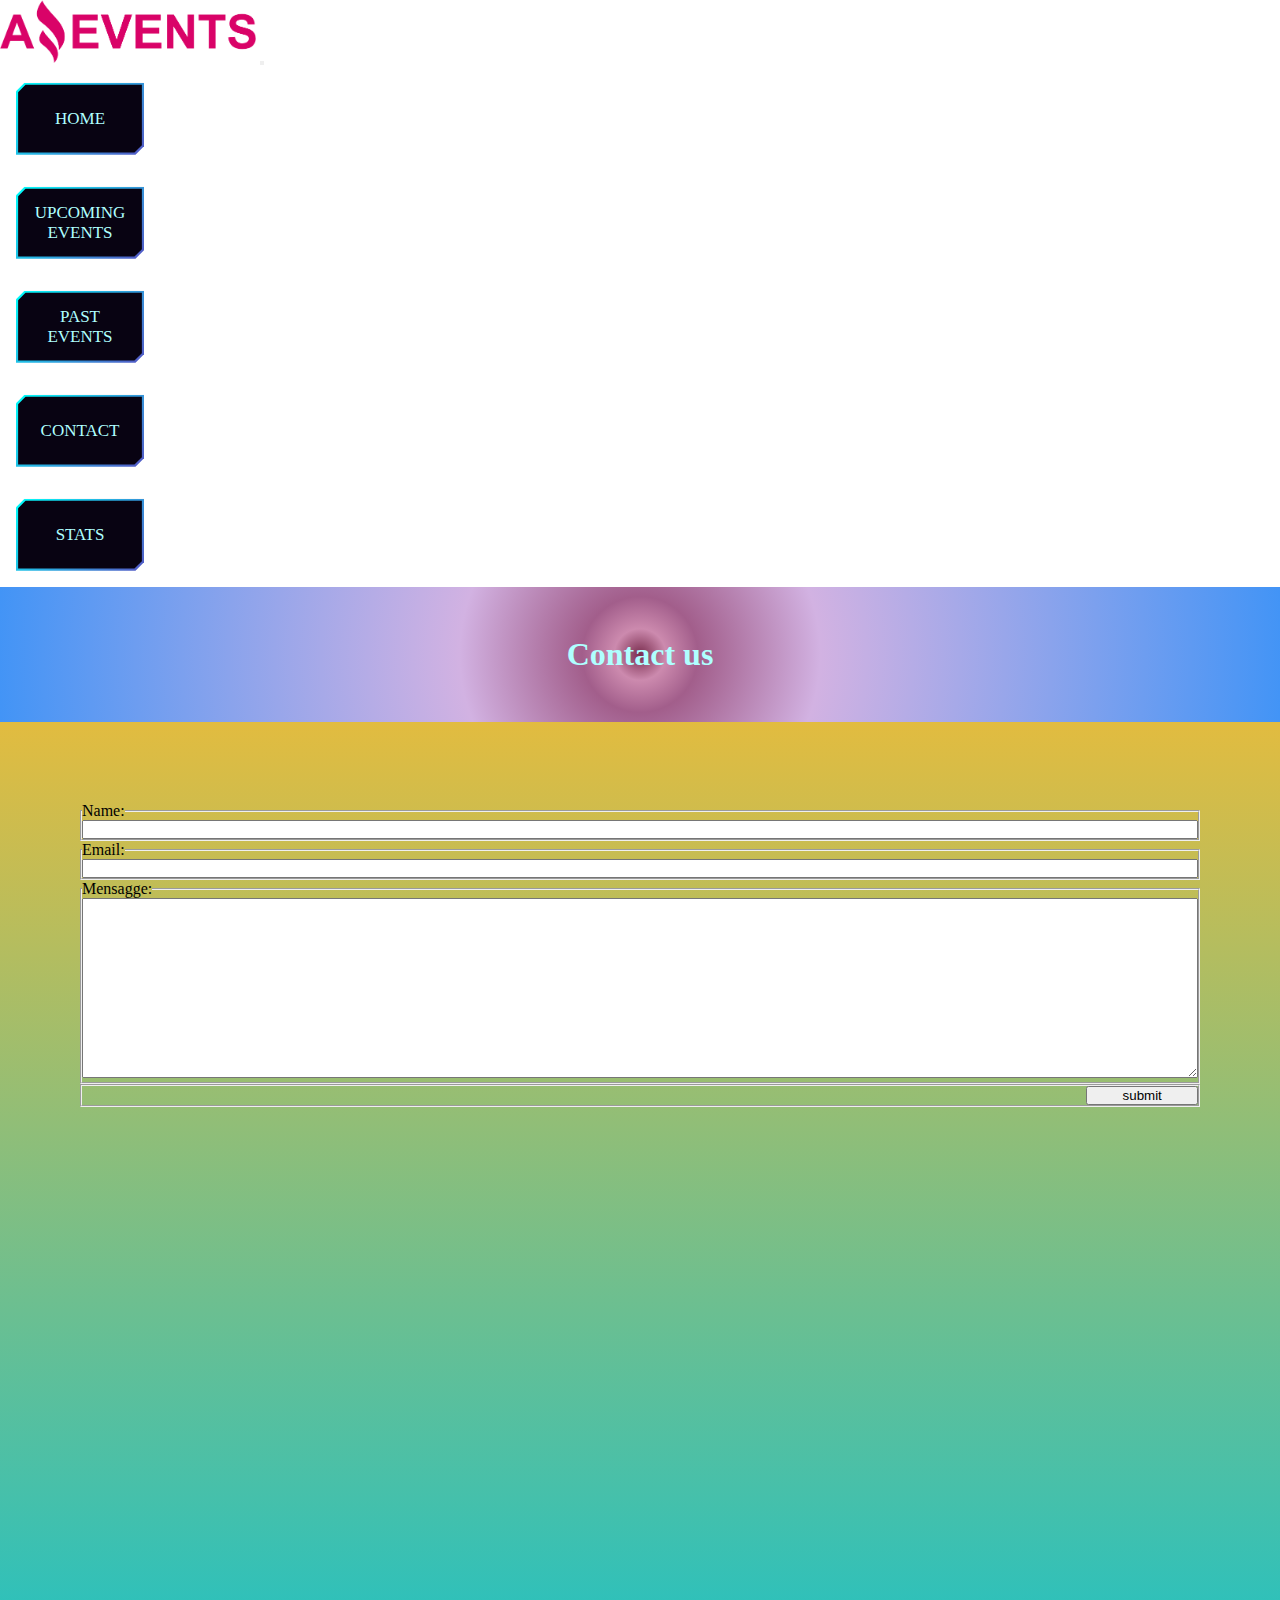
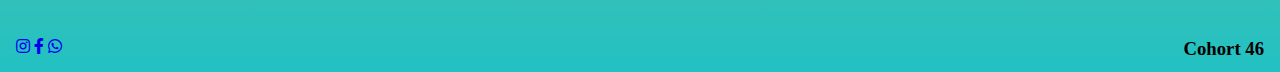
==== pages/contact.html @ c53719a2 "first commit" ====
<!DOCTYPE html>
<html lang="en">
<head>
    <meta charset="UTF-8">
    <meta http-equiv="X-UA-Compatible" content="IE=edge">
    <meta name="viewport" content="width=device-width, initial-scale=1.0">
    <link rel="shortcut icon" href="../assets/img/Logo Amazing Events.png" type="image/x-icon">
    <link rel="stylesheet" href="../styles/style.css">
    <link rel="stylesheet" href="https://cdnjs.cloudflare.com/ajax/libs/font-awesome/5.15.2/css/all.min.css">
    <link href="https://cdn.jsdelivr.net/npm/bootstrap@5.3.0-alpha1/dist/css/bootstrap.min.css" rel="stylesheet" integrity="sha384-GLhlTQ8iRABdZLl6O3oVMWSktQOp6b7In1Zl3/Jr59b6EGGoI1aFkw7cmDA6j6gD" crossorigin="anonymous">
    <title>AmazinEvents-Contact</title>
</head>
<body>
    <header>

        
        <nav class="navbar navbar-expand-lg navbar-light bg-light">
            <div class="container-fluid">
                <a class="navbar-brand" href="../index.html"><img src="../assets/img/Logo Amazing Events.png" alt="this is the logo"></a>
                <button class="navbar-toggler" type="button" data-bs-toggle="collapse" data-bs-target="#navbarNav"
                    aria-controls="navbarNav" aria-expanded="false" aria-label="Toggle navigation">
                    <span class="navbar-toggler-icon"></span>
                </button>
                <div class="collapse navbar-collapse justify-content-end" id="navbarNav">
                    <ul class="navbar-nav">
                        <li class=" navegador1 nav-item">
                            <a class="nav-link" aria-current="page" href="../index.html">Home</a>
                        </li>
                        <li class="navegador1 nav-item">
                            <a class="nav-link" href="./upcomingevents.html">Upcoming Events</a>
                        </li>
                        <li class="navegador1 nav-item">
                            <a class="nav-link" href="./pastevents.html">Past Events</a>
                        </li>
                        <li class="navegador1 nav-item">
                            <a class="nav-link" href="#">Contact</a>
                        </li>
                        <li class="navegador1 nav-item">
                            <a class="nav-link" href="./stats.html">Stats</a>
                        </li>
                    </ul>
                </div>
            </div>
        </nav>
    </header>
    <main> 
        <div class="titulo">
        <h1>Contact us</h1>
        </div>
        <form class="formulario2" action="./formresults.html" method="get">
            <fieldset class="nameform"> 
            <legend>Name:</legend>
            <input type="text" id="name" name="name" required>
        </fieldset>
        <fieldset> 
            <legend>Email:</legend>
            <input type="email" id="email" name="email" required>
        </fieldset>
        <fieldset> 
            <legend>Mensagge:</legend>
            <textarea id="message" name="message" required></textarea>
        </fieldset>
        <fieldset class="botonsubmit"> 
            <button type="submit" id="submit">submit</button>
        </fieldset>
        </form>
        <footer class="bg-dark text-center text-white">
            <div>
                <a class="btn btn-outline-light btn-floating m-1" href="https://www.instagram.com/" role="button"><i
                        class="fab fa-instagram"></i></a>
                <a class="btn btn-outline-light btn-floating m-1" href="https://es-la.facebook.com/" role="button">
                    <i class="fab fa-facebook-f"></i></a>


                <a class="btn btn-outline-light btn-floating m-1" href="https://www.whatsapp.com/?lang=es"
                    role="button">
                    <i class="fab fa-whatsapp"></i></a>
            </div>
            <h3 class="cohort">Cohort 46</h3>
        </footer>
        </main>
        
    <script src="https://cdn.jsdelivr.net/npm/bootstrap@5.3.0-alpha1/dist/js/bootstrap.bundle.min.js" integrity="sha384-w76AqPfDkMBDXo30jS1Sgez6pr3x5MlQ1ZAGC+nuZB+EYdgRZgiwxhTBTkF7CXvN" crossorigin="anonymous"></script>
</body>
</html>
---- styles/style.css ----
*
{
    margin: 0;
    padding: 0;
    box-sizing: border-box;
}
.navegador1
{
padding: 1rem;
width: 60%;
display: flex;
justify-content: space-between;
}
header img
{
   width: 20vw;
}

.navegador1 a
{
  text-align: center;
    text-decoration: none;
    width: 10vw;
    height: 8vh;
}
.navegador1 a {
    --border-color: linear-gradient(-45deg, #ffae00, #7e03aa, #00fffb);
    --border-width: .125em;
    --curve-size: .5em;
    --blur: 30px;
    --bg: #080312;
    --color: #afffff;
    color: var(--color);
      /* use position: relative; so that BG is only for .btn */
    position: relative;
    isolation: isolate;
    display: inline-grid;
    place-content: center;
    padding: .5em 1.5em;
    font-size: 17px;
    border: 0;
    text-transform: uppercase;
    box-shadow: 10px 10px 20px rgba(0, 0, 0, .6);
    clip-path: polygon(
              /* Top-left */
              0% var(--curve-size),
  
              var(--curve-size) 0,
              /* top-right */
              100% 0,
              100% calc(100% - var(--curve-size)),
  
              /* bottom-right 1 */
              calc(100% - var(--curve-size)) 100%,
              /* bottom-right 2 */
              0 100%);
    transition: color 250ms;
  }
  
  .navegador1 a::after,
  .navegador1 a::before {
    content: '';
    position: absolute;
    inset: 0;
  }
  
  .navegador1 a::before {
    background: var(--border-color);
    background-size: 300% 300%;
    animation: move-bg7234 5s ease infinite;
    z-index: -2;
  }
  
  @keyframes move-bg7234 {
    0% {
      background-position: 31% 0%
    }
  
    50% {
      background-position: 70% 100%
    }
  
    100% {
      background-position: 31% 0%
    }
  }
  
  .navegador1 a::after {
    background: var(--bg);
    z-index: -1;
    clip-path: polygon(
              /* Top-left */
              var(--border-width) 
              calc(var(--curve-size) + var(--border-width) * .5),
  
              calc(var(--curve-size) + var(--border-width) * .5) var(--border-width),
  
              /* top-right */
              calc(100% - var(--border-width)) 
              var(--border-width),
  
              calc(100% - var(--border-width)) 
              calc(100% - calc(var(--curve-size) + var(--border-width) * .5)),
  
              /* bottom-right 1 */
              calc(100% - calc(var(--curve-size) + var(--border-width) * .5)) calc(100% - var(--border-width)),
              /* bottom-right 2 */
              var(--border-width) calc(100% - var(--border-width)));
    transition: clip-path 500ms;
  }
  
  .navegador1 a:where(:hover, :focus)::after {
    clip-path: polygon(
                  /* Top-left */
                  calc(100% - var(--border-width)) 
  
                  calc(100% - calc(var(--curve-size) + var(--border-width) * 0.5)),
      
                  calc(100% - var(--border-width))
  
                  var(--border-width),
      
                  /* top-right */
                  calc(100% - var(--border-width))
  
                   var(--border-width),
      
                  calc(100% - var(--border-width)) 
  
                  calc(100% - calc(var(--curve-size) + var(--border-width) * .5)),
      
                  /* bottom-right 1 */
                  calc(100% - calc(var(--curve-size) + var(--border-width) * .5)) 
                  calc(100% - var(--border-width)),
  
                  /* bottom-right 2 */
                  calc(100% - calc(var(--curve-size) + var(--border-width) * 0.5))
                  calc(100% - var(--border-width)));
    transition: 200ms;
  }
  
  .navegador1 a:where(:hover, :focus) {
    color: #fff;
  }
  .titulo
  {
    height: 15vh;
    color: #afffff;
    display: flex;
    justify-content: center;
    align-items: center;
    background: rgb(121,45,78);
background: radial-gradient(circle, rgba(121,45,78,1) 0%, rgba(204,138,174,1) 4%, rgba(162,94,139,1) 9%, rgba(210,178,226,1) 28%, rgba(66,148,246,1) 100%);

  }
  .cardpriceandbutton
  {
    display: flex;
    justify-content: space-between;
  }
  .section-1
  {
    display: flex;
    justify-content: space-between;
    padding: 2rem;
  }
  .section-2
  {
    display: flex;
    justify-content: space-between;
    padding: 2rem;
}
.section-3
{
    display: flex;
    justify-content: center;
    padding: 2rem;
}
.section-0
{
    display: flex;
    justify-content: space-between;
    padding: 1rem;
}
footer
{
    display: flex;
    justify-content: space-between;
    padding: 1rem;
    align-items: center;
}
.cohort
{
    margin-bottom: -0.25rem;
}

main
{
    background: rgb(34,193,195);
    background: linear-gradient(0deg, rgba(34,193,195,1) 0%, rgba(253,187,45,1) 100%);

}
.formulario2
{
  display: flex;
  flex-direction: column;
 
 height: 100vh;
  align-items: stretch;
  padding: 5rem;
}
#name
{
  width: 100%;
  
}
#email
{
  width: 100%;
}
#message
{
  width: 100%;
  height: 20vh;
}
#submit
{
  width: 10%;
}
.botonsubmit
{
  display: flex;
  justify-content: flex-end;
}
.section-details
{
  
  width: 98.5vw;
  height: 100vh;
  display: flex;
  justify-content: center;
  padding: 3rem;
}
.contenedor1
{
  border: 2px solid black;
  width: 80vw;
  height: 70vh;
  display: flex;
  justify-content: space-evenly;
  align-items: center;
  background: rgb(131,58,180);
  background: linear-gradient(90deg, rgba(131,58,180,1) 0%, rgba(253,29,29,1) 50%, rgba(252,176,69,1) 100%);
}
.imagencontenedor
{
  border: 2px solid grey;
  width: 38vw;
  height: 60vh;
  background-image: url(../assets/img/books.jpg);
  background-position: center;
  background-size: cover;
  background-repeat: no-repeat;
}
.titulocontenedor
{
  border: 2px solid blueviolet;
  width: 38vw;
  height: 60vh;
  display: flex;
  flex-direction: column;
  justify-content: center;
  align-items: center;
  padding: 2rem;
  color: white;
  background: rgb(131,58,180);
  background: linear-gradient(90deg, rgba(131,58,180,1) 0%, rgba(103,77,161,1) 50%, rgba(144,116,159,1) 100%);
}
.tablas
{
  display: flex;
  justify-content: center;
  flex-direction: column;
  padding: 3rem;
  
}
.tabla{
  border: 2px solid black;
  text-align: center;
  
}
.tableth
{
  border: 2px solid black;
  width: 30vw;
}
.tabletd
{
  border: 2px solid black;
  height: 4vh;
}
.caption1
{
  caption-side: top;
  text-align: start;
  background-color: rgba(205, 126, 23, 0.34);
  color: white;
  font-size: 1.4rem;
}
.tabla1{
  border: 2px solid black;
  
}
.tableth1
{
  border: 2px solid black;
  width: 30vw;
}
.tabletd1
{
  border: 2px solid black;
  height: 4vh;
}
.caption2
{
  caption-side: top;
  text-align: start;
  background-color: rgba(205, 126, 23, 0.34);
  color: white;
  font-size: 1.4rem;
}
.tabla2{
  border: 2px solid black;
  
}
.tableth2
{
  border: 2px solid black;
  width: 30vw;
}
.tabletd2
{
  border: 2px solid black;
  height: 4vh;
}
.caption3
{
  caption-side: top;
  text-align: start;
  background-color: rgba(205, 126, 23, 0.34);
  color: white;
  font-size: 1.4rem;
}
.bordertodo
{
  border: 2px solid black;
  width: 90vw;
}
.abrir-menu
{
  display: none;
}
.cerrar-menu
{
  display: none;
}
.formresults
{
  height: 100vh;
  display: flex;
  justify-content: flex-start;
  flex-direction: column;
  align-items: center;
  gap: 3rem;
}
@media screen and (min-width: 650px) and (max-width: 983px)
{ 
  .navegador1 a
  {
    width: 20vw;
    height: 10vh;
  }
.section-0
 {
  flex-direction: column;

  width: 100%;
  align-items: center;

  }
  .section-1
  {
    flex-direction: column;
    align-items: center;
    gap: 2rem;


  }
  .section-2
  {
    flex-direction: column;
    align-items: center;
    gap: 2rem;

  }
  .formulario1
  {
    display: flex;
   flex-direction: column;
   
  }
  .tablas
  {
    padding: 2rem;
  }
.formresults{  
justify-content: space-evenly;
padding: 1rem;
text-align: center;
} 
}
@media screen  and (min-width: 320px) and (max-width: 650px)
{
  .navegador1 a
  {
    width: 20vw;
    height: 10vh;
  }
.section-0
 {
  flex-direction: column;

  width: 100%;
  align-items: center;

  }
  .section-1
  {
    flex-direction: column;
    align-items: center;
    gap: 2rem;


  }
  .section-2
  {
    flex-direction: column;
    align-items: center;
    gap: 2rem;

  }
  .formulario1
  {
    display: flex;
   flex-direction: column;
   
  }
  #submit
  {
    width: 20vw;
    
  }
  .tablas
  {
    padding: 1rem;
  }
 .caption1
 {
  font-size: 1rem;
 }
 .tableth
 {
  font-size: 0.8rem;
  text-align: center;
 }
 .caption2
 {
  font-size: 1rem;
  
 }
 .tableth1
 {
  font-size: 0.8rem;
  text-align: center;
 }
 .caption3
 {
  font-size: 1rem;
 }
 .tableth2
 {
  font-size: 0.8rem;
  text-align: center;
 }
 .formresults
 {
  justify-content: space-evenly;
  padding: 1rem;
  text-align: center;
  
 }
}
@media screen  and (min-width: 320px) and (max-width: 450px)
{
  .navegador1 a
  {
    width: 30vw;
    height: 10vh;
  }
 
}
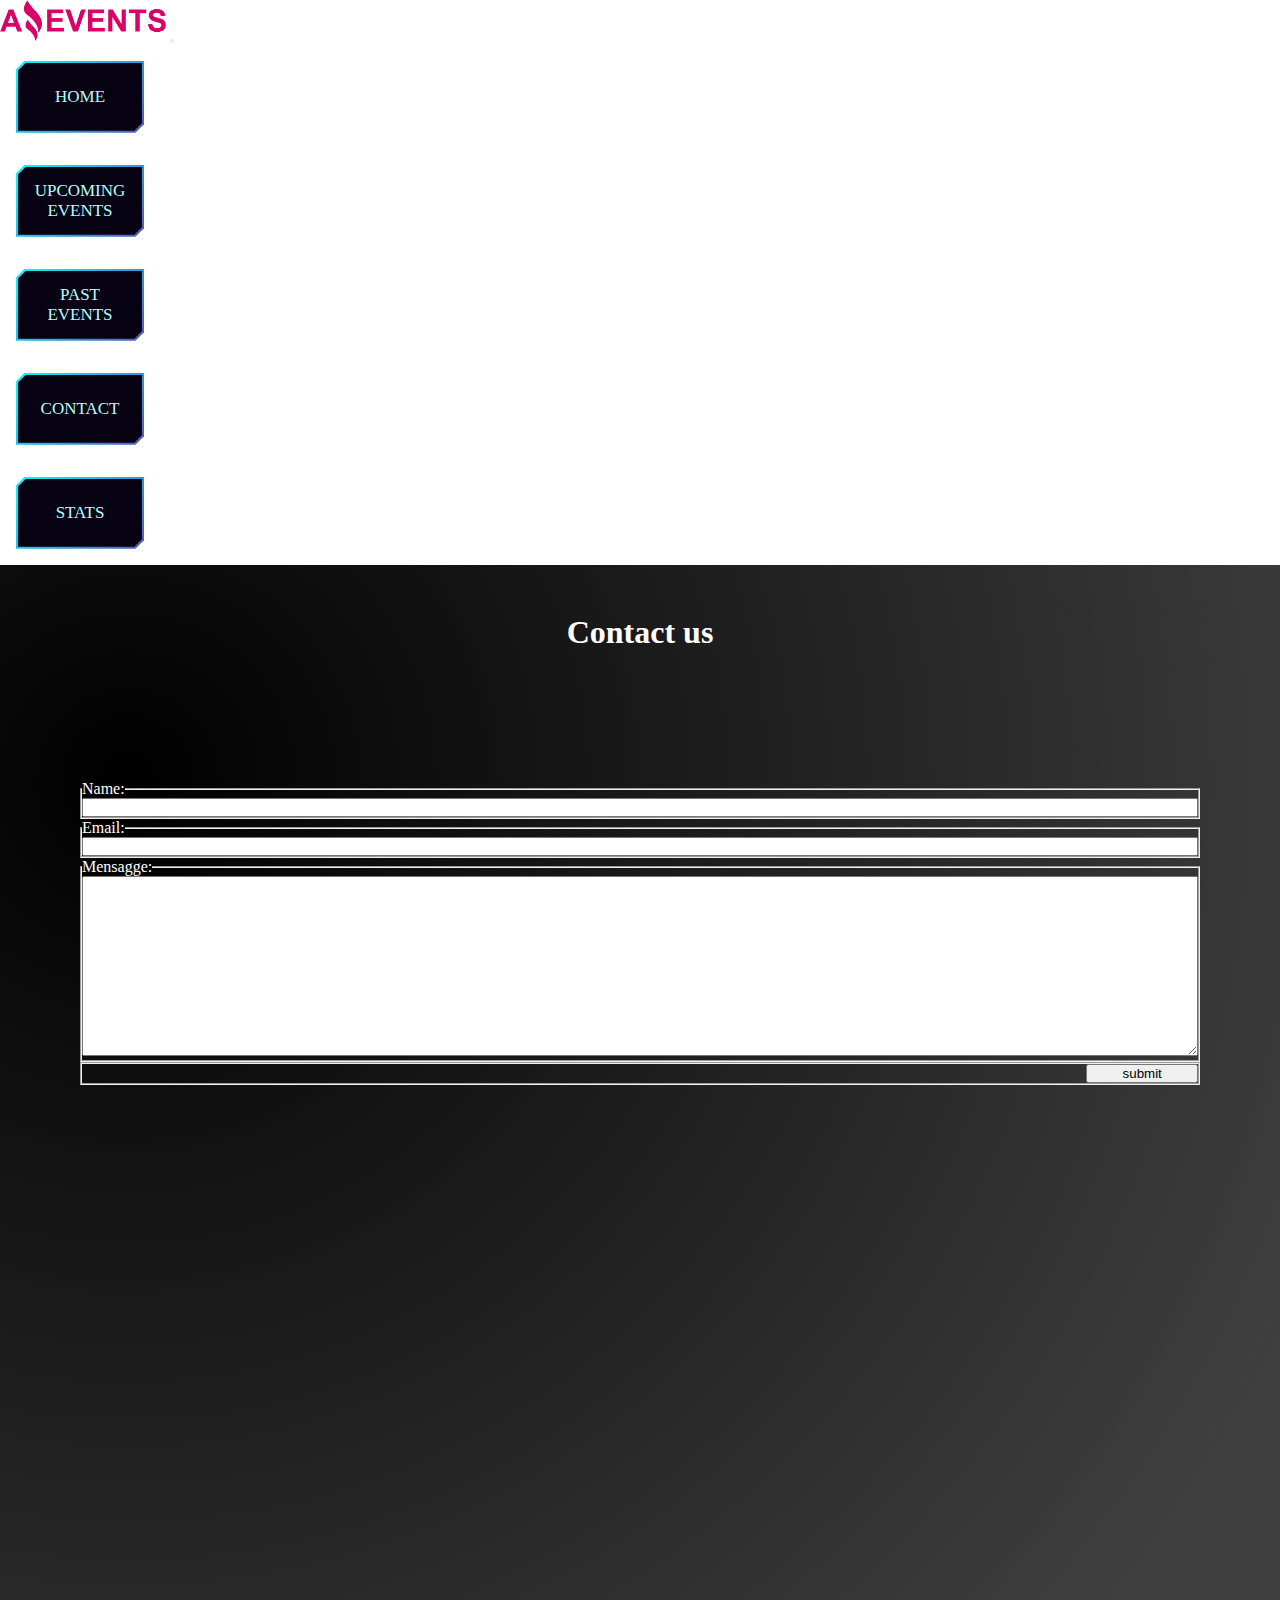
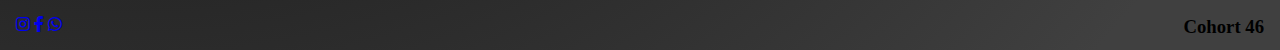
==== commit 7d0d03c6: "task2commit" ====
--- a/pages/contact.html
+++ b/pages/contact.html
@@ -14,9 +14,9 @@
     <header>
 
         
-        <nav class="navbar navbar-expand-lg navbar-light bg-light">
+        <nav class="navbar navbar-expand-lg navbar-light bg-dark">
             <div class="container-fluid">
-                <a class="navbar-brand" href="../index.html"><img src="../assets/img/Logo Amazing Events.png" alt="this is the logo"></a>
+                <a class="navbar-brand" href="../index.html"><img class="imagenlogo" src="../assets/img/Logo Amazing Events.png" alt="this is the logo"></a>
                 <button class="navbar-toggler" type="button" data-bs-toggle="collapse" data-bs-target="#navbarNav"
                     aria-controls="navbarNav" aria-expanded="false" aria-label="Toggle navigation">
                     <span class="navbar-toggler-icon"></span>
--- a/styles/style.css
+++ b/styles/style.css
@@ -1,260 +1,249 @@
-*
+* {
+  margin: 0;
+  padding: 0;
+  box-sizing: border-box;
+}
+.imagenlogo
 {
-    margin: 0;
-    padding: 0;
-    box-sizing: border-box;
-}
-.navegador1
+  width: 13vw;
+}
+ .navbar-toggler-icon {
+  background-color: #fff;
+} 
+.navegador1 {
+  padding: 1rem;
+  
+}
+header img {
+  width: 20vw;
+}
+
+.navegador1 a {
+  text-align: center;
+  text-decoration: none;
+  width: 10vw;
+  height: 8vh;
+}
+.navegador1 a {
+  --border-color: linear-gradient(-45deg, #ffae00, #7e03aa, #00fffb);
+  --border-width: 0.125em;
+  --curve-size: 0.5em;
+  --blur: 30px;
+  --bg: #080312;
+  --color: #afffff;
+  color: var(--color);
+  /* use position: relative; so that BG is only for .btn */
+  position: relative;
+  isolation: isolate;
+  display: inline-grid;
+  place-content: center;
+  padding: 0.5em 1.5em;
+  font-size: 17px;
+  border: 0;
+  text-transform: uppercase;
+  box-shadow: 10px 10px 20px rgba(0, 0, 0, 0.6);
+  clip-path: polygon(
+    /* Top-left */ 0% var(--curve-size),
+    var(--curve-size) 0,
+    /* top-right */ 100% 0,
+    100% calc(100% - var(--curve-size)),
+    /* bottom-right 1 */ calc(100% - var(--curve-size)) 100%,
+    /* bottom-right 2 */ 0 100%
+  );
+  transition: color 250ms;
+}
+
+.navegador1 a::after,
+.navegador1 a::before {
+  content: "";
+  position: absolute;
+  inset: 0;
+}
+
+.navegador1 a::before {
+  background: var(--border-color);
+  background-size: 300% 300%;
+  animation: move-bg7234 5s ease infinite;
+  z-index: -2;
+}
+
+@keyframes move-bg7234 {
+  0% {
+    background-position: 31% 0%;
+  }
+
+  50% {
+    background-position: 70% 100%;
+  }
+
+  100% {
+    background-position: 31% 0%;
+  }
+}
+
+.navegador1 a::after {
+  background: var(--bg);
+  z-index: -1;
+  clip-path: polygon(
+    /* Top-left */ var(--border-width)
+      calc(var(--curve-size) + var(--border-width) * 0.5),
+    calc(var(--curve-size) + var(--border-width) * 0.5) var(--border-width),
+    /* top-right */ calc(100% - var(--border-width)) var(--border-width),
+    calc(100% - var(--border-width))
+      calc(100% - calc(var(--curve-size) + var(--border-width) * 0.5)),
+    /* bottom-right 1 */
+      calc(100% - calc(var(--curve-size) + var(--border-width) * 0.5))
+      calc(100% - var(--border-width)),
+    /* bottom-right 2 */ var(--border-width) calc(100% - var(--border-width))
+  );
+  transition: clip-path 500ms;
+}
+
+.navegador1 a:where(:hover, :focus)::after {
+  clip-path: polygon(
+    /* Top-left */ calc(100% - var(--border-width))
+      calc(100% - calc(var(--curve-size) + var(--border-width) * 0.5)),
+    calc(100% - var(--border-width)) var(--border-width),
+    /* top-right */ calc(100% - var(--border-width)) var(--border-width),
+    calc(100% - var(--border-width))
+      calc(100% - calc(var(--curve-size) + var(--border-width) * 0.5)),
+    /* bottom-right 1 */
+      calc(100% - calc(var(--curve-size) + var(--border-width) * 0.5))
+      calc(100% - var(--border-width)),
+    /* bottom-right 2 */
+      calc(100% - calc(var(--curve-size) + var(--border-width) * 0.5))
+      calc(100% - var(--border-width))
+  );
+  transition: 200ms;
+}
+
+.navegador1 a:where(:hover, :focus) {
+  color: #fff;
+}
+.titulo {
+  height: 15vh;
+  color: #fff;
+  display: flex;
+  justify-content: center;
+  align-items: center;
+ 
+}
+
+.cartafoto
 {
-padding: 1rem;
-width: 60%;
-display: flex;
-justify-content: space-between;
-}
-header img
+  object-fit: cover;
+  
+  height: 30vh;
+}
+.formulario1
 {
-   width: 20vw;
-}
-
-.navegador1 a
+  color: #fff;
+}
+
+.cartatitulo
 {
-  text-align: center;
-    text-decoration: none;
-    width: 10vw;
-    height: 8vh;
-}
-.navegador1 a {
-    --border-color: linear-gradient(-45deg, #ffae00, #7e03aa, #00fffb);
-    --border-width: .125em;
-    --curve-size: .5em;
-    --blur: 30px;
-    --bg: #080312;
-    --color: #afffff;
-    color: var(--color);
-      /* use position: relative; so that BG is only for .btn */
-    position: relative;
-    isolation: isolate;
-    display: inline-grid;
-    place-content: center;
-    padding: .5em 1.5em;
-    font-size: 17px;
-    border: 0;
-    text-transform: uppercase;
-    box-shadow: 10px 10px 20px rgba(0, 0, 0, .6);
-    clip-path: polygon(
-              /* Top-left */
-              0% var(--curve-size),
+
+  height: 15vh;
+  color: white;
+}
+ .cardpriceandbutton {
+  display: flex;
+  justify-content: space-between;
+  color: white;
+
+  height: 5.5vh;
+  align-items: baseline;
+} 
+.section-1 {
+  display: flex;
+  justify-content: space-around;
+  padding: 2rem;
+}
+.section-2 {
+  display: flex;
+  justify-content: space-around;
+  padding: 2rem;
+}
+.section-3 {
+  display: flex;
+  justify-content: space-around;
+  padding: 2rem;
+}
+.section-4 {
+  display: flex;
+  justify-content: space-around;
+  padding: 2rem;
+}
+.section-5 {
+  display: flex;
+  justify-content: space-evenly;
+  padding: 2rem;
+}
+.section-0 {
+  display: flex;
+  justify-content: space-around;
+  padding: 1rem;
+}
+footer {
+  display: flex;
+  justify-content: space-between;
+  padding: 1rem;
+  align-items: center;
+}
+.cohort {
+  margin-bottom: -0.25rem;
+}
+
+main {
+  background: radial-gradient(circle at 10% 20%, rgb(0, 0, 0) 0%, rgb(64, 64, 64) 90.2%);
+
   
-              var(--curve-size) 0,
-              /* top-right */
-              100% 0,
-              100% calc(100% - var(--curve-size)),
-  
-              /* bottom-right 1 */
-              calc(100% - var(--curve-size)) 100%,
-              /* bottom-right 2 */
-              0 100%);
-    transition: color 250ms;
-  }
-  
-  .navegador1 a::after,
-  .navegador1 a::before {
-    content: '';
-    position: absolute;
-    inset: 0;
-  }
-  
-  .navegador1 a::before {
-    background: var(--border-color);
-    background-size: 300% 300%;
-    animation: move-bg7234 5s ease infinite;
-    z-index: -2;
-  }
-  
-  @keyframes move-bg7234 {
-    0% {
-      background-position: 31% 0%
-    }
-  
-    50% {
-      background-position: 70% 100%
-    }
-  
-    100% {
-      background-position: 31% 0%
-    }
-  }
-  
-  .navegador1 a::after {
-    background: var(--bg);
-    z-index: -1;
-    clip-path: polygon(
-              /* Top-left */
-              var(--border-width) 
-              calc(var(--curve-size) + var(--border-width) * .5),
-  
-              calc(var(--curve-size) + var(--border-width) * .5) var(--border-width),
-  
-              /* top-right */
-              calc(100% - var(--border-width)) 
-              var(--border-width),
-  
-              calc(100% - var(--border-width)) 
-              calc(100% - calc(var(--curve-size) + var(--border-width) * .5)),
-  
-              /* bottom-right 1 */
-              calc(100% - calc(var(--curve-size) + var(--border-width) * .5)) calc(100% - var(--border-width)),
-              /* bottom-right 2 */
-              var(--border-width) calc(100% - var(--border-width)));
-    transition: clip-path 500ms;
-  }
-  
-  .navegador1 a:where(:hover, :focus)::after {
-    clip-path: polygon(
-                  /* Top-left */
-                  calc(100% - var(--border-width)) 
-  
-                  calc(100% - calc(var(--curve-size) + var(--border-width) * 0.5)),
-      
-                  calc(100% - var(--border-width))
-  
-                  var(--border-width),
-      
-                  /* top-right */
-                  calc(100% - var(--border-width))
-  
-                   var(--border-width),
-      
-                  calc(100% - var(--border-width)) 
-  
-                  calc(100% - calc(var(--curve-size) + var(--border-width) * .5)),
-      
-                  /* bottom-right 1 */
-                  calc(100% - calc(var(--curve-size) + var(--border-width) * .5)) 
-                  calc(100% - var(--border-width)),
-  
-                  /* bottom-right 2 */
-                  calc(100% - calc(var(--curve-size) + var(--border-width) * 0.5))
-                  calc(100% - var(--border-width)));
-    transition: 200ms;
-  }
-  
-  .navegador1 a:where(:hover, :focus) {
-    color: #fff;
-  }
-  .titulo
-  {
-    height: 15vh;
-    color: #afffff;
-    display: flex;
-    justify-content: center;
-    align-items: center;
-    background: rgb(121,45,78);
-background: radial-gradient(circle, rgba(121,45,78,1) 0%, rgba(204,138,174,1) 4%, rgba(162,94,139,1) 9%, rgba(210,178,226,1) 28%, rgba(66,148,246,1) 100%);
-
-  }
-  .cardpriceandbutton
-  {
-    display: flex;
-    justify-content: space-between;
-  }
-  .section-1
-  {
-    display: flex;
-    justify-content: space-between;
-    padding: 2rem;
-  }
-  .section-2
-  {
-    display: flex;
-    justify-content: space-between;
-    padding: 2rem;
-}
-.section-3
-{
-    display: flex;
-    justify-content: center;
-    padding: 2rem;
-}
-.section-0
-{
-    display: flex;
-    justify-content: space-between;
-    padding: 1rem;
-}
-footer
-{
-    display: flex;
-    justify-content: space-between;
-    padding: 1rem;
-    align-items: center;
-}
-.cohort
-{
-    margin-bottom: -0.25rem;
-}
-
-main
-{
-    background: rgb(34,193,195);
-    background: linear-gradient(0deg, rgba(34,193,195,1) 0%, rgba(253,187,45,1) 100%);
-
-}
-.formulario2
-{
+}
+.formulario2 {
   display: flex;
   flex-direction: column;
- 
- height: 100vh;
+color: #fff;
+  height: 100vh;
   align-items: stretch;
   padding: 5rem;
 }
-#name
-{
+#name {
   width: 100%;
-  
-}
-#email
-{
+}
+#email {
   width: 100%;
 }
-#message
-{
+#message {
   width: 100%;
   height: 20vh;
 }
-#submit
-{
+#submit {
   width: 10%;
 }
-.botonsubmit
-{
+.botonsubmit {
   display: flex;
   justify-content: flex-end;
 }
-.section-details
-{
-  
+.section-details {
   width: 98.5vw;
   height: 100vh;
   display: flex;
   justify-content: center;
   padding: 3rem;
 }
-.contenedor1
-{
-  border: 2px solid black;
+.contenedor1 {
+  border: 2px solid gray;
+  
   width: 80vw;
   height: 70vh;
   display: flex;
   justify-content: space-evenly;
   align-items: center;
-  background: rgb(131,58,180);
-  background: linear-gradient(90deg, rgba(131,58,180,1) 0%, rgba(253,29,29,1) 50%, rgba(252,176,69,1) 100%);
-}
-.imagencontenedor
-{
-  border: 2px solid grey;
+  background: linear-gradient(to bottom, rgba(255, 255, 255, 0.073) 0%, rgba(0,0,0,0.15) 100%), radial-gradient(at top center, rgba(255,255,255,0.40) 0%, rgba(0,0,0,0.40) 120%) #989898;
+}
+.imagencontenedor {
+  border: 2px solid black;
+  box-shadow: 2px 2px 5px rgba(0, 0, 0, 5);
   width: 38vw;
   height: 60vh;
   background-image: url(../assets/img/books.jpg);
@@ -262,110 +251,92 @@
   background-size: cover;
   background-repeat: no-repeat;
 }
-.titulocontenedor
-{
-  border: 2px solid blueviolet;
+.titulocontenedor {
+  border: 2px solid black;
+  box-shadow: 2px 2px 5px rgba(0, 0, 0, 5);
   width: 38vw;
   height: 60vh;
   display: flex;
   flex-direction: column;
   justify-content: center;
-  align-items: center;
+  align-items: start;
   padding: 2rem;
   color: white;
-  background: rgb(131,58,180);
-  background: linear-gradient(90deg, rgba(131,58,180,1) 0%, rgba(103,77,161,1) 50%, rgba(144,116,159,1) 100%);
-}
-.tablas
-{
+  background: linear-gradient(to right, #434343 0%, black 100%);
+}
+.tablas {
   display: flex;
   justify-content: center;
   flex-direction: column;
   padding: 3rem;
-  
-}
-.tabla{
+  color: #fff;
+}
+.tabla {
   border: 2px solid black;
   text-align: center;
-  
-}
-.tableth
-{
+}
+.tableth {
   border: 2px solid black;
   width: 30vw;
 }
-.tabletd
-{
+.tabletd {
   border: 2px solid black;
   height: 4vh;
 }
-.caption1
-{
+.caption1 {
   caption-side: top;
   text-align: start;
-  background-color: rgba(205, 126, 23, 0.34);
+  background: linear-gradient(to right, #434343 0%, rgba(0, 0, 0, 0.269) 100%);
+    color: white;
+  font-size: 1.4rem;
+}
+.tabla1 {
+  border: 2px solid black;
+}
+.tableth1 {
+  border: 2px solid black;
+  width: 30vw;
+}
+.tabletd1 {
+  border: 2px solid black;
+  height: 4vh;
+}
+.caption2 {
+  caption-side: top;
+  text-align: start;
+  background: linear-gradient(to right, #434343 0%, rgba(0, 0, 0, 0.269) 100%);
   color: white;
   font-size: 1.4rem;
 }
-.tabla1{
-  border: 2px solid black;
-  
-}
-.tableth1
-{
+.tabla2 {
+  border: 2px solid black;
+}
+.tableth2 {
   border: 2px solid black;
   width: 30vw;
 }
-.tabletd1
-{
+.tabletd2 {
   border: 2px solid black;
   height: 4vh;
 }
-.caption2
-{
+.caption3 {
   caption-side: top;
   text-align: start;
-  background-color: rgba(205, 126, 23, 0.34);
+  background: linear-gradient(to right, #434343 0%, rgba(0, 0, 0, 0.269) 100%);
   color: white;
   font-size: 1.4rem;
 }
-.tabla2{
-  border: 2px solid black;
-  
-}
-.tableth2
-{
-  border: 2px solid black;
-  width: 30vw;
-}
-.tabletd2
-{
-  border: 2px solid black;
-  height: 4vh;
-}
-.caption3
-{
-  caption-side: top;
-  text-align: start;
-  background-color: rgba(205, 126, 23, 0.34);
-  color: white;
-  font-size: 1.4rem;
-}
-.bordertodo
-{
+.bordertodo {
   border: 2px solid black;
   width: 90vw;
 }
-.abrir-menu
-{
+.abrir-menu {
   display: none;
 }
-.cerrar-menu
-{
+.cerrar-menu {
   display: none;
 }
-.formresults
-{
+.formresults {
   height: 100vh;
   display: flex;
   justify-content: flex-start;
@@ -373,139 +344,175 @@
   align-items: center;
   gap: 3rem;
 }
-@media screen and (min-width: 650px) and (max-width: 983px)
-{ 
-  .navegador1 a
+@media screen and (min-width: 650px) and (max-width: 991px) {
+  .navegador1
   {
+    justify-content: center;
+  
+    width: 100%;
+  }
+  .navegador1 a {
     width: 20vw;
     height: 10vh;
-  }
-.section-0
- {
-  flex-direction: column;
-
-  width: 100%;
-  align-items: center;
-
-  }
-  .section-1
+
+    
+  }
+  
+  .section-0 {
+    flex-direction: column;
+
+    width: 100%;
+    align-items: center;
+  }
+  .section-1 {
+    flex-direction: column;
+    align-items: center;
+    gap: 2rem;
+  }
+  .section-2 {
+    flex-direction: column;
+    align-items: center;
+    gap: 2rem;
+  }
+  .section-2 {
+    flex-direction: column;
+    align-items: center;
+    gap: 2rem;
+  }
+  .section-3 {
+    flex-direction: column;
+    align-items: center;
+    gap: 2rem;
+  }
+  .section-4 {
+    flex-direction: column;
+    align-items: center;
+    gap: 2rem;
+  }
+  .section-5 {
+    flex-direction: column;
+    align-items: center;
+    gap: 2rem;
+  }
+  .formulario1 {
+    display: flex;
+    flex-direction: column;
+  }
+  .tablas {
+    padding: 2rem;
+  }
+  .formresults {
+    justify-content: space-evenly;
+    padding: 1rem;
+    text-align: center;
+  }
+}
+@media screen and (min-width: 320px) and (max-width: 650px) {
+  .navegador1
   {
-    flex-direction: column;
-    align-items: center;
-    gap: 2rem;
-
-
-  }
-  .section-2
-  {
-    flex-direction: column;
-    align-items: center;
-    gap: 2rem;
-
-  }
-  .formulario1
-  {
-    display: flex;
-   flex-direction: column;
    
-  }
-  .tablas
-  {
-    padding: 2rem;
-  }
-.formresults{  
-justify-content: space-evenly;
-padding: 1rem;
-text-align: center;
-} 
-}
-@media screen  and (min-width: 320px) and (max-width: 650px)
-{
-  .navegador1 a
-  {
+    justify-content: center;
+    width: 100%;
+  }
+  .navegador1 a {
     width: 20vw;
     height: 10vh;
-  }
-.section-0
- {
-  flex-direction: column;
-
-  width: 100%;
-  align-items: center;
-
-  }
-  .section-1
-  {
-    flex-direction: column;
-    align-items: center;
-    gap: 2rem;
-
-
-  }
-  .section-2
-  {
-    flex-direction: column;
-    align-items: center;
-    gap: 2rem;
-
-  }
-  .formulario1
-  {
+
+  }
+  .section-0 {
+    flex-direction: column;
+
+    width: 100%;
+    align-items: center;
+  }
+  .section-1 {
+    flex-direction: column;
+    align-items: center;
+    gap: 2rem;
+  }
+  .section-2 {
+    flex-direction: column;
+    align-items: center;
+    gap: 2rem;
+  }
+ 
+  .section-3{
+    flex-direction: column;
+    align-items: center;
+    gap: 2rem;
+  }
+  .section-4 {
+    flex-direction: column;
+    align-items: center;
+    gap: 2rem;
+  }
+  .section-5 {
+    flex-direction: column;
+    align-items: center;
+    gap: 2rem;
+  }
+  .formulario1 {
     display: flex;
-   flex-direction: column;
-   
-  }
-  #submit
-  {
+    flex-direction: column;
+  }
+  #submit {
     width: 20vw;
-    
-  }
-  .tablas
-  {
+  }
+  .tablas {
     padding: 1rem;
   }
- .caption1
- {
-  font-size: 1rem;
- }
- .tableth
- {
-  font-size: 0.8rem;
-  text-align: center;
- }
- .caption2
- {
-  font-size: 1rem;
-  
- }
- .tableth1
- {
-  font-size: 0.8rem;
-  text-align: center;
- }
- .caption3
- {
-  font-size: 1rem;
- }
- .tableth2
- {
-  font-size: 0.8rem;
-  text-align: center;
- }
- .formresults
- {
+  .caption1 {
+    font-size: 1rem;
+  }
+  .tableth {
+    font-size: 0.8rem;
+    text-align: center;
+  }
+  .caption2 {
+    font-size: 1rem;
+  }
+  .tableth1 {
+    font-size: 0.8rem;
+    text-align: center;
+  }
+  .caption3 {
+    font-size: 1rem;
+  }
+  .tableth2 {
+    font-size: 0.8rem;
+    text-align: center;
+  }
+  .formresults {
+    justify-content: space-evenly;
+    padding: 1rem;
+    text-align: center;
+  }
+}
+@media screen and (min-width: 320px) and (max-width: 450px) {
+  .navegador1 a {
+    width: 40vw;
+    height: 10vh;
+  }
+}
+@media screen and (min-width: 320px) and (max-width: 550px) {
+  .titulo22 {
+    font-size: 1rem;
+  }
+  .titulo33 {
+    font-size: 1rem;
+  }
+  .titulocontenedor {
+    text-align: center;
+    height: 90%;
+    width: 90%;
+  }
+
+  .imagencontenedor {
+    display: none;
+  }
+}
+#section-22
+{
+  display: flex;
   justify-content: space-evenly;
-  padding: 1rem;
-  text-align: center;
-  
- }
-}
-@media screen  and (min-width: 320px) and (max-width: 450px)
-{
-  .navegador1 a
-  {
-    width: 30vw;
-    height: 10vh;
-  }
- 
 }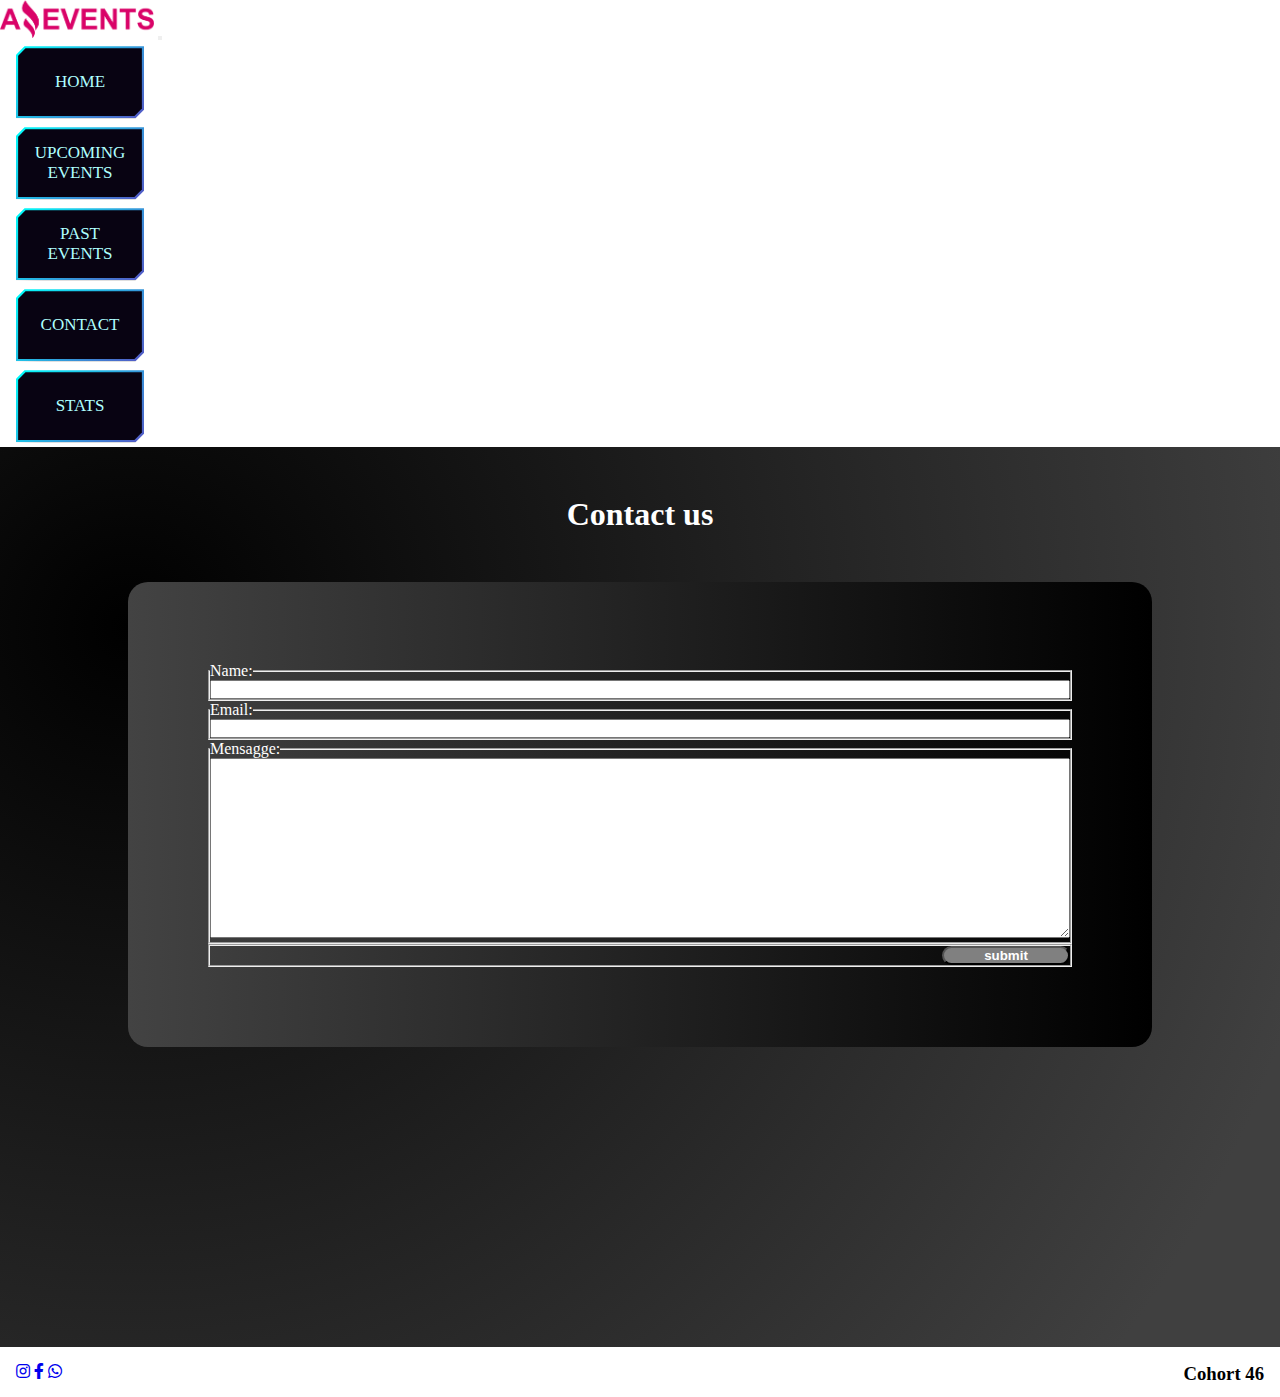
==== commit 09561ec3: "task3" ====
--- a/pages/contact.html
+++ b/pages/contact.html
@@ -43,10 +43,11 @@
             </div>
         </nav>
     </header>
-    <main> 
+    <main class="maincontact"> 
         <div class="titulo">
         <h1>Contact us</h1>
         </div>
+        <div class="formulario22">
         <form class="formulario2" action="./formresults.html" method="get">
             <fieldset class="nameform"> 
             <legend>Name:</legend>
@@ -64,21 +65,22 @@
             <button type="submit" id="submit">submit</button>
         </fieldset>
         </form>
-        <footer class="bg-dark text-center text-white">
-            <div>
-                <a class="btn btn-outline-light btn-floating m-1" href="https://www.instagram.com/" role="button"><i
-                        class="fab fa-instagram"></i></a>
-                <a class="btn btn-outline-light btn-floating m-1" href="https://es-la.facebook.com/" role="button">
-                    <i class="fab fa-facebook-f"></i></a>
+    </div>
+</main>
+<footer class="bg-dark text-center text-white">
+    <div>
+        <a class="btn btn-outline-light btn-floating m-1" href="https://www.instagram.com/" role="button"><i
+                class="fab fa-instagram"></i></a>
+        <a class="btn btn-outline-light btn-floating m-1" href="https://es-la.facebook.com/" role="button">
+            <i class="fab fa-facebook-f"></i></a>
 
 
-                <a class="btn btn-outline-light btn-floating m-1" href="https://www.whatsapp.com/?lang=es"
-                    role="button">
-                    <i class="fab fa-whatsapp"></i></a>
-            </div>
-            <h3 class="cohort">Cohort 46</h3>
-        </footer>
-        </main>
+        <a class="btn btn-outline-light btn-floating m-1" href="https://www.whatsapp.com/?lang=es"
+            role="button">
+            <i class="fab fa-whatsapp"></i></a>
+    </div>
+    <h3 class="cohort">Cohort 46</h3>
+</footer>
         
     <script src="https://cdn.jsdelivr.net/npm/bootstrap@5.3.0-alpha1/dist/js/bootstrap.bundle.min.js" integrity="sha384-w76AqPfDkMBDXo30jS1Sgez6pr3x5MlQ1ZAGC+nuZB+EYdgRZgiwxhTBTkF7CXvN" crossorigin="anonymous"></script>
 </body>
--- a/styles/style.css
+++ b/styles/style.css
@@ -5,14 +5,16 @@
 }
 .imagenlogo
 {
-  width: 13vw;
+  width: 12vw;
 }
  .navbar-toggler-icon {
   background-color: #fff;
 } 
 .navegador1 {
   padding: 1rem;
-  
+  height: 9vh;
+  display: flex;
+  align-items: center;
 }
 header img {
   width: 20vw;
@@ -156,28 +158,16 @@
 } 
 .section-1 {
   display: flex;
-  justify-content: space-around;
+  justify-content: space-evenly;
+ 
+  flex-wrap: wrap;
   padding: 2rem;
-}
-.section-2 {
-  display: flex;
-  justify-content: space-around;
-  padding: 2rem;
-}
-.section-3 {
-  display: flex;
-  justify-content: space-around;
-  padding: 2rem;
-}
-.section-4 {
-  display: flex;
-  justify-content: space-around;
-  padding: 2rem;
-}
-.section-5 {
-  display: flex;
-  justify-content: space-evenly;
-  padding: 2rem;
+  gap: 2rem;
+}
+.NoCards
+{
+  color: white;
+ margin-top: 2rem;
 }
 .section-0 {
   display: flex;
@@ -196,7 +186,7 @@
 
 main {
   background: radial-gradient(circle at 10% 20%, rgb(0, 0, 0) 0%, rgb(64, 64, 64) 90.2%);
-
+min-height: 100vh;
   
 }
 .formulario2 {
@@ -206,6 +196,16 @@
   height: 100vh;
   align-items: stretch;
   padding: 5rem;
+  border-radius: 20px;
+  
+height: 60vh;
+background: linear-gradient(to right, #434343 0%, black 100%);
+width: 50vw;
+}
+.formulario22{
+  display: flex;
+  justify-content: center;
+  
 }
 #name {
   width: 100%;
@@ -219,6 +219,10 @@
 }
 #submit {
   width: 10%;
+  border-radius: 20px;
+  background-color: grey;
+  color: white;
+  font-weight: bold;
 }
 .botonsubmit {
   display: flex;
@@ -241,12 +245,11 @@
   align-items: center;
   background: linear-gradient(to bottom, rgba(255, 255, 255, 0.073) 0%, rgba(0,0,0,0.15) 100%), radial-gradient(at top center, rgba(255,255,255,0.40) 0%, rgba(0,0,0,0.40) 120%) #989898;
 }
-.imagencontenedor {
+.imagen-fondo {
   border: 2px solid black;
   box-shadow: 2px 2px 5px rgba(0, 0, 0, 5);
   width: 38vw;
   height: 60vh;
-  background-image: url(../assets/img/books.jpg);
   background-position: center;
   background-size: cover;
   background-repeat: no-repeat;
@@ -342,13 +345,18 @@
   justify-content: flex-start;
   flex-direction: column;
   align-items: center;
+  color: #fff;
   gap: 3rem;
 }
 @media screen and (min-width: 650px) and (max-width: 991px) {
+  .imagenlogo
+  {
+width: 25vw;
+  }
   .navegador1
   {
     justify-content: center;
-  
+    height: 12vh;
     width: 100%;
   }
   .navegador1 a {
@@ -365,35 +373,13 @@
     align-items: center;
   }
   .section-1 {
-    flex-direction: column;
-    align-items: center;
+  
     gap: 2rem;
   }
-  .section-2 {
-    flex-direction: column;
-    align-items: center;
-    gap: 2rem;
-  }
-  .section-2 {
-    flex-direction: column;
-    align-items: center;
-    gap: 2rem;
-  }
-  .section-3 {
-    flex-direction: column;
-    align-items: center;
-    gap: 2rem;
-  }
-  .section-4 {
-    flex-direction: column;
-    align-items: center;
-    gap: 2rem;
-  }
-  .section-5 {
-    flex-direction: column;
-    align-items: center;
-    gap: 2rem;
-  }
+  #submit {
+    width: 15%;
+  }
+ 
   .formulario1 {
     display: flex;
     flex-direction: column;
@@ -406,12 +392,18 @@
     padding: 1rem;
     text-align: center;
   }
+  .formulario2
+  {
+    width: 100%;
+    height: 100%;
+  }
 }
 @media screen and (min-width: 320px) and (max-width: 650px) {
   .navegador1
   {
    
     justify-content: center;
+   height: 12vh;
     width: 100%;
   }
   .navegador1 a {
@@ -426,34 +418,40 @@
     align-items: center;
   }
   .section-1 {
+    display: flex;
+    flex-direction: column;
+    align-content: center;
+    gap: 2rem;
+  }
+  .section-2 {
     flex-direction: column;
     align-items: center;
     gap: 2rem;
   }
-  .section-2 {
+ 
+  .section-3{
     flex-direction: column;
     align-items: center;
     gap: 2rem;
   }
- 
-  .section-3{
+  .section-4 {
     flex-direction: column;
     align-items: center;
     gap: 2rem;
   }
-  .section-4 {
+  .section-5 {
     flex-direction: column;
     align-items: center;
     gap: 2rem;
   }
-  .section-5 {
-    flex-direction: column;
-    align-items: center;
-    gap: 2rem;
-  }
   .formulario1 {
     display: flex;
     flex-direction: column;
+  }
+  .formulario2
+  {
+    width: 100%;
+    height: 100%;
   }
   #submit {
     width: 20vw;
@@ -487,6 +485,7 @@
     padding: 1rem;
     text-align: center;
   }
+  
 }
 @media screen and (min-width: 320px) and (max-width: 450px) {
   .navegador1 a {
@@ -498,21 +497,75 @@
   .titulo22 {
     font-size: 1rem;
   }
+  .imagenlogo
+  {
+width: 30vw;
+  }
   .titulo33 {
     font-size: 1rem;
   }
   .titulocontenedor {
     text-align: center;
+    height: 95%;
+    width: 95%;
+    
+  }
+  .letras
+  {
+    display: flex;
+    justify-content: flex-start;
+    flex-direction: column;
+  }
+  .titulo22
+  {
+    font-size: 1rem;
+  }
+.letras h4
+{
+  font-size: 0.9rem;
+}
+  .imagen-fondo {
+    display: none;
+  }
+
+}
+#section-22
+{
+  display: flex;
+  justify-content: space-evenly;
+}
+.imagen-fondo
+{
+  background-position: center;
+  background-size: cover;
+  background-repeat: no-repeat;
+}
+@media screen and (min-width: 550px) and (max-width: 991px) 
+{
+  .letras
+  {
+    display: flex;
+    justify-content: flex-start;
+    flex-direction: column;
+  }
+  .titulo22
+  {
+    font-size: 1.4rem;
+  }
+.letras h4
+{
+  font-size: 0.9rem;
+}
+
+}
+@media screen and (min-width: 990px) and (max-width: 1440px) 
+{
+  #submit {
+    width: 10vw;
+  }
+  .formulario2
+  {
+    width: 80%;
     height: 90%;
-    width: 90%;
-  }
-
-  .imagencontenedor {
-    display: none;
-  }
-}
-#section-22
-{
-  display: flex;
-  justify-content: space-evenly;
+  }
 }